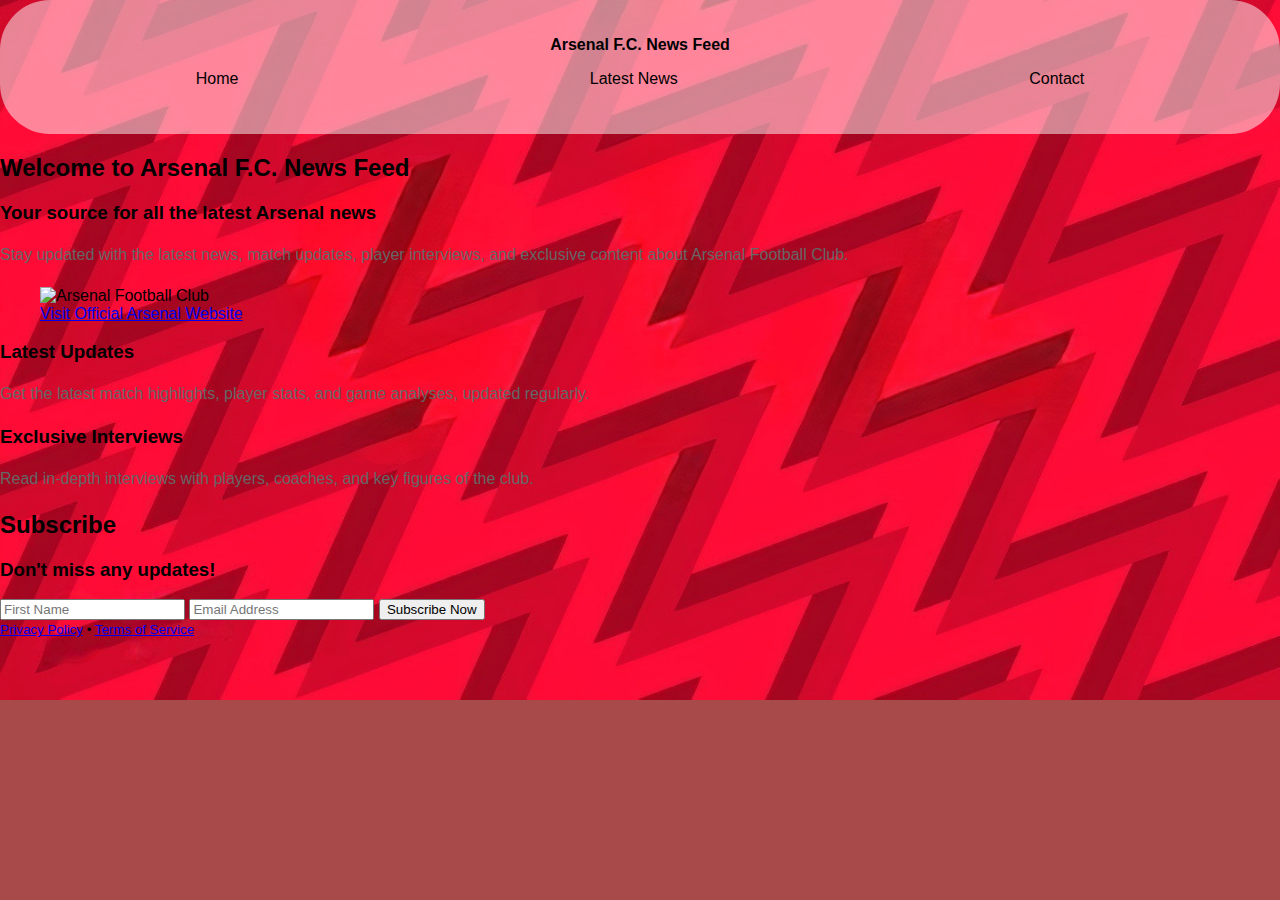
==== main/index.html @ ffce070b "Major Changes" ====
<!DOCTYPE html>
<html lang="en">
<head>
    <meta charset="UTF-8">
    <meta name="viewport" content="width=device-width, initial-scale=1">
    <title>Arsenal F.C. News Feed</title>
<link rel="stylesheet" type="text/css" href="./css/styles.css">
</head>
<body>
    <nav class="container-fluid">
        <ul>
            <strong>Arsenal F.C. News Feed</strong></li>
        </ul>
        <ul>
            <li><a href="#">Home</a></li>
            <li><a href="#">Latest News</a></li>
            <li><a href="#" role="button">Contact</a></li>
        </ul>
    </nav>
    <main class="container">
        <div class="grid">
            <section>
                <hgroup>
                    <h2>Welcome to Arsenal F.C. News Feed</h2>
                    <h3>Your source for all the latest Arsenal news</h3>
                </hgroup>
                <p>Stay updated with the latest news, match updates, player interviews, and exclusive content about Arsenal Football Club.</p>
                <figure>
                    <img src="https://source.unsplash.com/featured/?arsenalfc" alt="Arsenal Football Club" />
                    <figcaption><a href="https://www.arsenal.com" target="_blank">Visit Official Arsenal Website</a></figcaption>
                </figure>
                <h3>Latest Updates</h3>
                <p>Get the latest match highlights, player stats, and game analyses, updated regularly.</p>
                <h3>Exclusive Interviews</h3>
                <p>Read in-depth interviews with players, coaches, and key figures of the club.</p>
            </section>
        </div>
    </main>
    <section aria-label="Subscribe example">
        <div class="container">
            <article>
                <hgroup>
                    <h2>Subscribe</h2>
                    <h3>Don't miss any updates!</h3>
                </hgroup>
                <form class="grid">
                    <input type="text" id="firstname" name="firstname" placeholder="First Name" aria-label="First Name" required />
                    <input type="email" id="email" name="email" placeholder="Email Address" aria-label="Email Address" required />
                    <button type="submit" onclick="event.preventDefault()">Subscribe Now</button>
                </form>
            </article>
        </div>
    </section>
    <footer class="container">
        <small><a href="#">Privacy Policy</a> • <a href="#">Terms of Service</a></small>
    </footer>
</body>
</html>
---- main/css/styles.css ----
/* FILEPATH: /c:/Users/juang/OneDrive/Desktop/School/Personal Project/main/css/styles.css */

/* Reset default styles */
body, h1, p {
    margin: 0;
    padding: 0;
}

/* Set font and background color */
body {
    font-family: Arial, sans-serif;
    background-image: url('./photos/background-final.png');
    background-repeat: no-repeat;
    background-size: cover;
    background-position: center;
    background-color: #a94a4a;
}


/* Add some styles to headings */
h1 {
    font-size: 24px;
    font-weight: bold;
    color: #333;
    margin-bottom: 10px;
}

/* Add some styles to paragraphs */
p {
    font-size: 16px;
    color: #666;
    line-height: 1.5;
    margin-bottom: 20px;
}

.container-fluid {
    background-color: rgba(255, 255, 255, 0.5); /* Semi-transparent white */
    border-radius: 50px; /* Makes the corners round */
    padding: 20px;
    box-sizing: border-box;
}

.container-fluid ul {
    list-style-type: none;
    padding: 0;
    display: flex;
    justify-content: space-around;
}

.container-fluid ul li {
    margin-bottom: 10px;
}

.container-fluid ul li a {
    text-decoration: none;
    color: black; /* Change as needed */
}
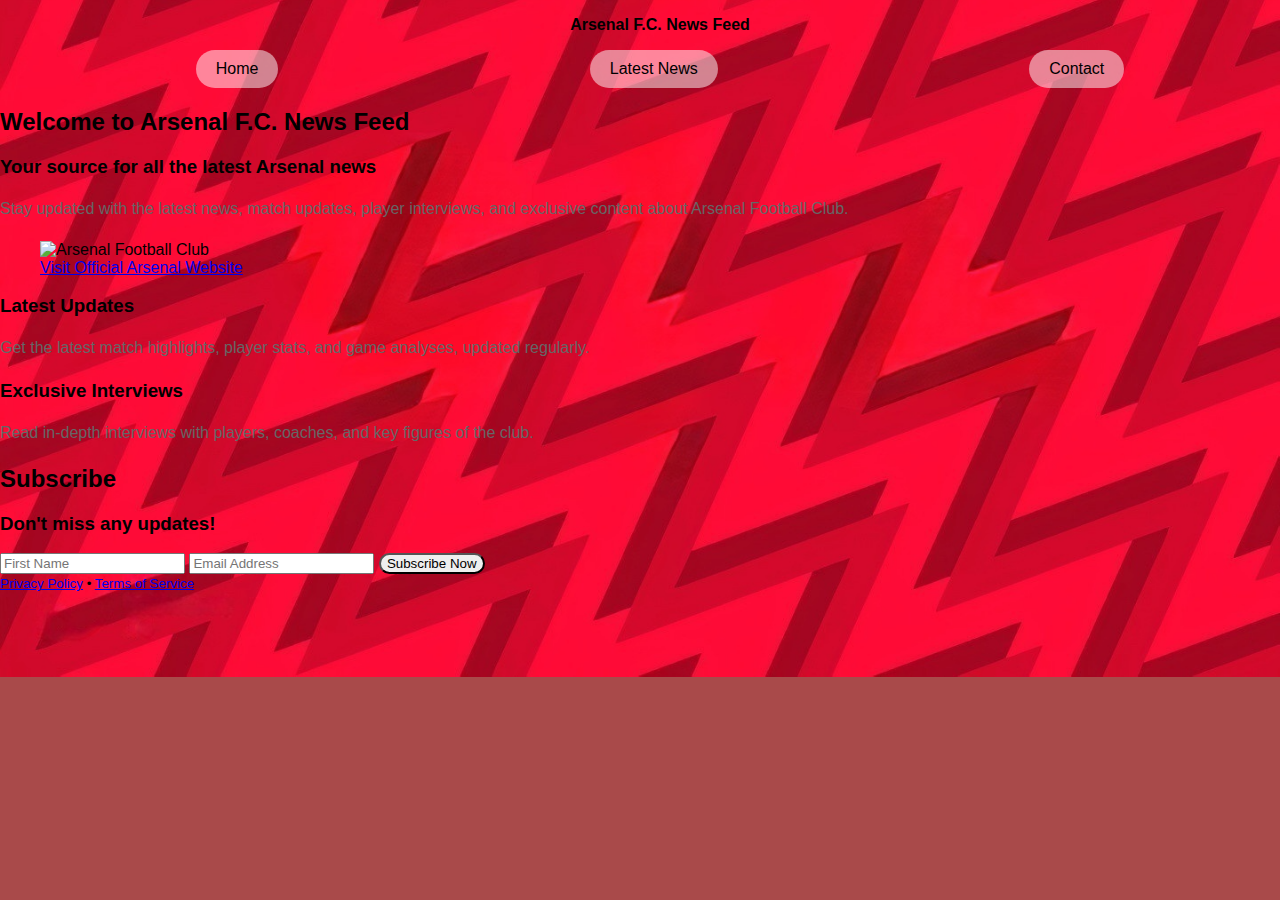
==== commit 49a4c3d0: "stylesheet.css updates" ====
--- a/main/index.html
+++ b/main/index.html
@@ -9,7 +9,7 @@
 <body>
     <nav class="container-fluid">
         <ul>
-            <strong>Arsenal F.C. News Feed</strong></li>
+            <li><strong>Arsenal F.C. News Feed</strong></li>
         </ul>
         <ul>
             <li><a href="#">Home</a></li>
--- a/main/css/styles.css
+++ b/main/css/styles.css
@@ -33,25 +33,41 @@
     margin-bottom: 20px;
 }
 
-.container-fluid {
-    background-color: rgba(255, 255, 255, 0.5); /* Semi-transparent white */
-    border-radius: 50px; /* Makes the corners round */
-    padding: 20px;
-    box-sizing: border-box;
-}
-
 .container-fluid ul {
     list-style-type: none;
-    padding: 0;
     display: flex;
     justify-content: space-around;
 }
 
-.container-fluid ul li {
-    margin-bottom: 10px;
+.container-fluid ul li a {
+    display: inline-block;
+    padding: 10px 20px;
+    text-decoration: none;
+    background-color: rgba(255, 255, 255, 0.5); /* Semi-transparent white */
+    color: black;
+    border-radius: 20px;
+    transition: transform 0.3s ease;
 }
 
-.container-fluid ul li a {
-    text-decoration: none;
-    color: black; /* Change as needed */
+.container-fluid ul li a:hover {
+    background-color: rgba(255, 255, 255, 0.7); /* Slightly less transparent when hovered */
+    transform: scale(1.1);
+}
+
+.container-fluid ul li a:active {
+    background-color: rgba(255, 255, 255, 0.9); /* Even less transparent when clicked */
+    transform: scale(0.9);
+}
+
+button {
+    border-radius: 50px; /* Makes the corners round */
+    transition: transform 0.3s ease; /* Smooth movement effect */
+}
+
+button:hover {
+    transform: translateY(-3px); /* Moves the button up when hovered */
+}
+
+button:active {
+    transform: translateY(1px); /* Moves the button down when clicked */
 }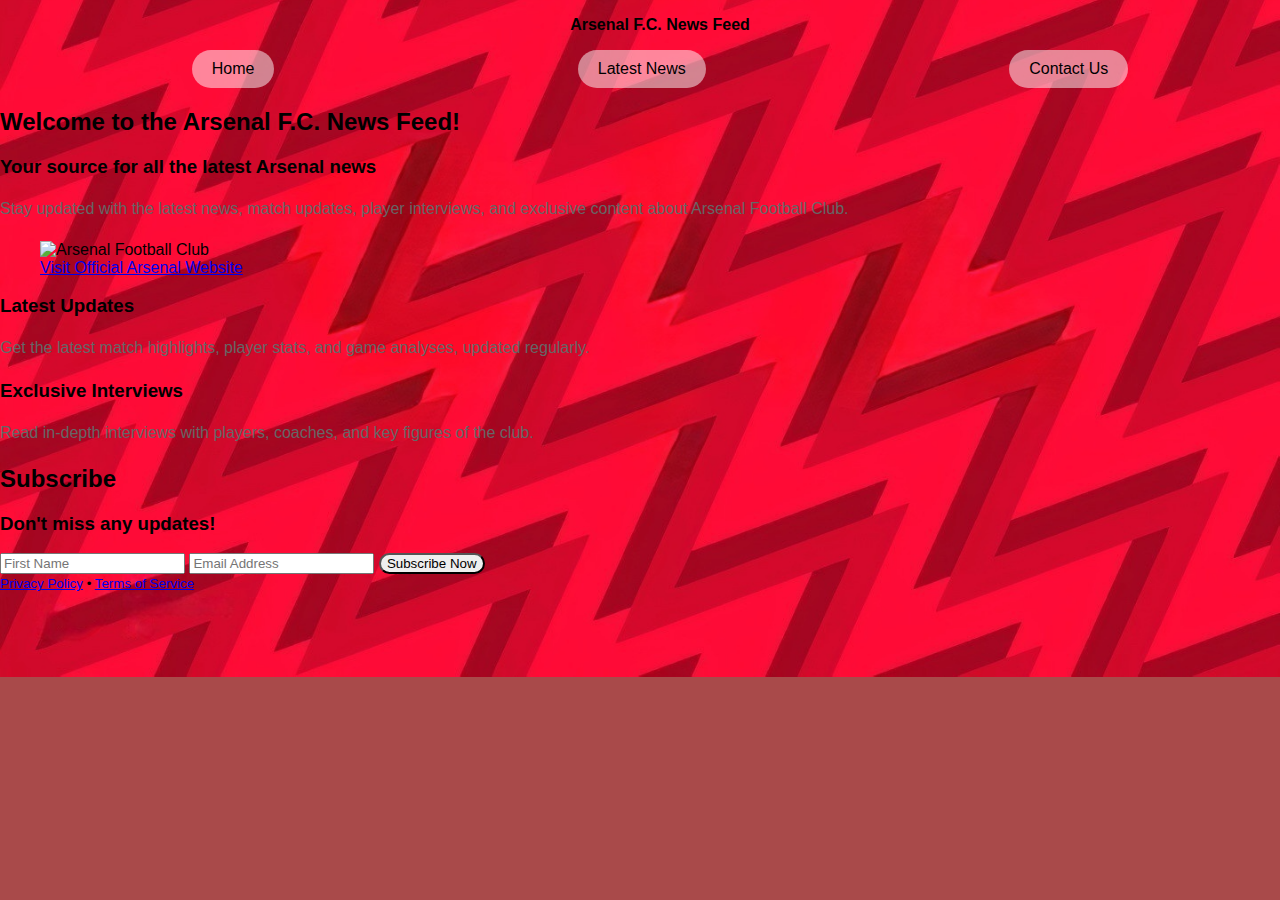
==== commit 81d666fd: "Update index.html" ====
--- a/main/index.html
+++ b/main/index.html
@@ -14,14 +14,14 @@
         <ul>
             <li><a href="#">Home</a></li>
             <li><a href="#">Latest News</a></li>
-            <li><a href="#" role="button">Contact</a></li>
+            <li><a href="#" role="button">Contact Us</a></li>
         </ul>
     </nav>
     <main class="container">
         <div class="grid">
             <section>
                 <hgroup>
-                    <h2>Welcome to Arsenal F.C. News Feed</h2>
+                    <h2>Welcome to the Arsenal F.C. News Feed!</h2>
                     <h3>Your source for all the latest Arsenal news</h3>
                 </hgroup>
                 <p>Stay updated with the latest news, match updates, player interviews, and exclusive content about Arsenal Football Club.</p>
